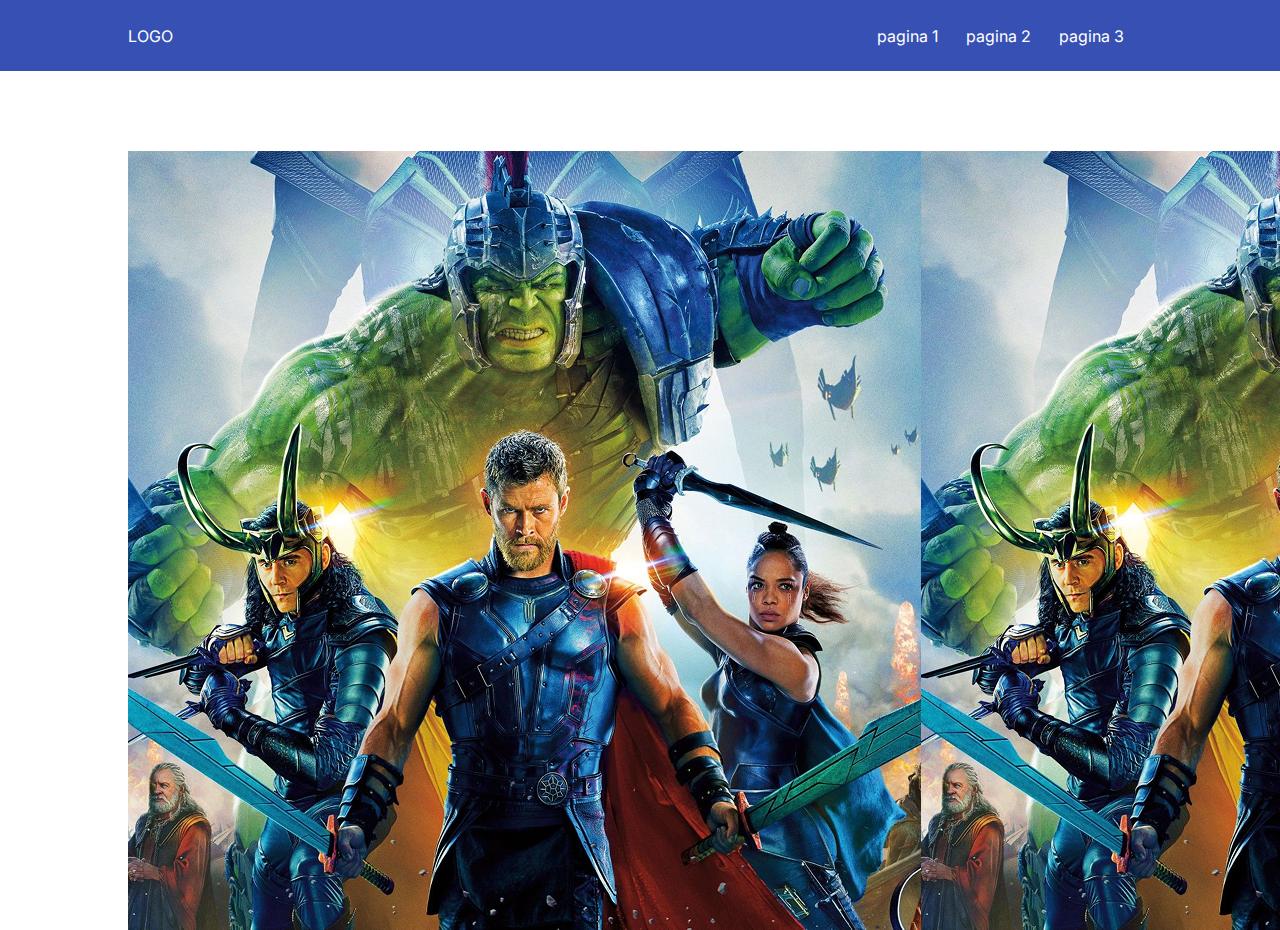
==== Layout 2/index.html @ 5fb6bf79 "layout 2" ====
<!DOCTYPE html>
<html lang="pt-BR">
<head>
    <meta charset="UTF-8">
    <meta name="viewport" content="width=device-width, initial-scale=1.0">
    <title>Layout 2</title>
    <link rel="stylesheet" href="styles.css">
</head>
<body>

    <div class="cabecalho">

        <div class="esquerdo">
            <p>LOGO</p>
        </div>

        <div class="direito">
            <p>pagina 1</p>
            <p>pagina 2</p>
            <p>pagina 3</p>
        </div>

    </div>

    <div class="imgs">
        <img src="assets/imgs/Rectangle 3 (2).png" alt="Imagem da capa do filme thor ragnarok 1">
        <img src="assets/imgs/Rectangle 3 (2).png" alt="Imagem da capa do filme thor ragnarok 2">
    </div>

</body>
</html>
---- Layout 2/styles.css ----
@import url('https://fonts.googleapis.com/css2?family=Inter:ital,opsz,wght@0,14..32,100..900;1,14..32,100..900&display=swap');

* {

    padding: 0px;
    margin: 0px;
    box-sizing: border-box;
    font-family: "Inter";
}

.cabecalho {

    width: 100vw;
    height: 71px;
    background-color: #3750B3;
    display: flex;
    justify-content: space-between;
    align-items: center;

}

.cabecalho p {

    color: white;
    margin-right: 28px;

}

.direito {

    display: flex;
    margin-right: 10vw;

}

.esquerdo {

    margin-left: 10vw;

}

.imgs {

    display: flex;
    margin-left: 10vw;
    margin-top: 80px;
    justify-content: space-around;

}
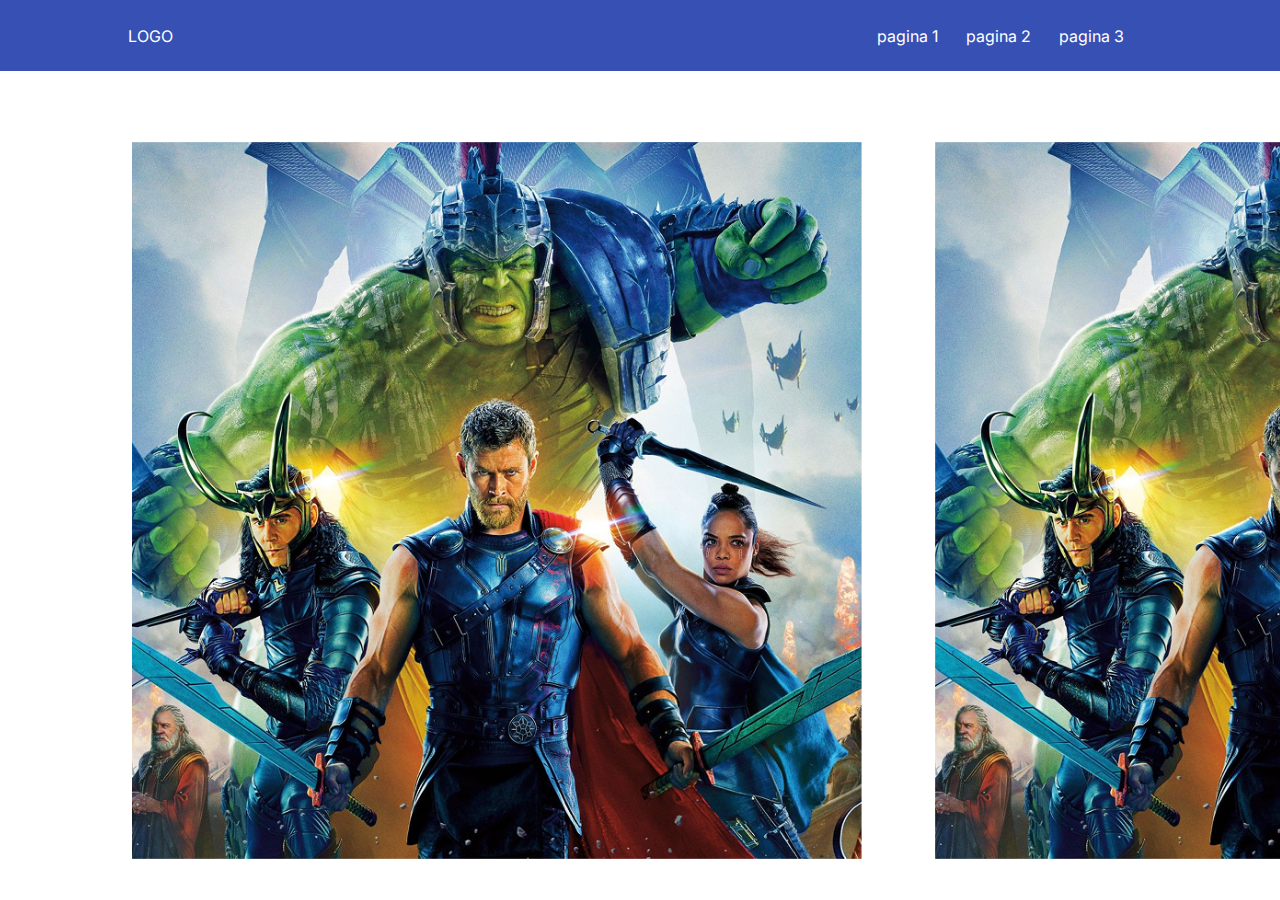
==== commit a4ea7801: "Finalizado Layout 2" ====
--- a/Layout 2/index.html
+++ b/Layout 2/index.html
@@ -23,8 +23,8 @@
     </div>
 
     <div class="imgs">
-        <img src="assets/imgs/Rectangle 3 (2).png" alt="Imagem da capa do filme thor ragnarok 1">
-        <img src="assets/imgs/Rectangle 3 (2).png" alt="Imagem da capa do filme thor ragnarok 2">
+        <img class="img-1" src="assets/imgs/Rectangle 3 (2).png" alt="Imagem da capa do filme thor ragnarok 1">
+        <img class="img-2" src="assets/imgs/Rectangle 3 (2).png" alt="Imagem da capa do filme thor ragnarok 2">
     </div>
 
 </body>
--- a/Layout 2/styles.css
+++ b/Layout 2/styles.css
@@ -42,8 +42,12 @@
 .imgs {
 
     display: flex;
+    justify-content: space-between;
+    align-items: center;
+    transform: scale(0.92); /*Reduz a imagem para o tamanho que voce queira*/
+    margin-top: 40px;
+    margin-right: 10vw;
     margin-left: 10vw;
-    margin-top: 80px;
-    justify-content: space-around;
-
+    gap: 80px;
+    width: 100px;
 }